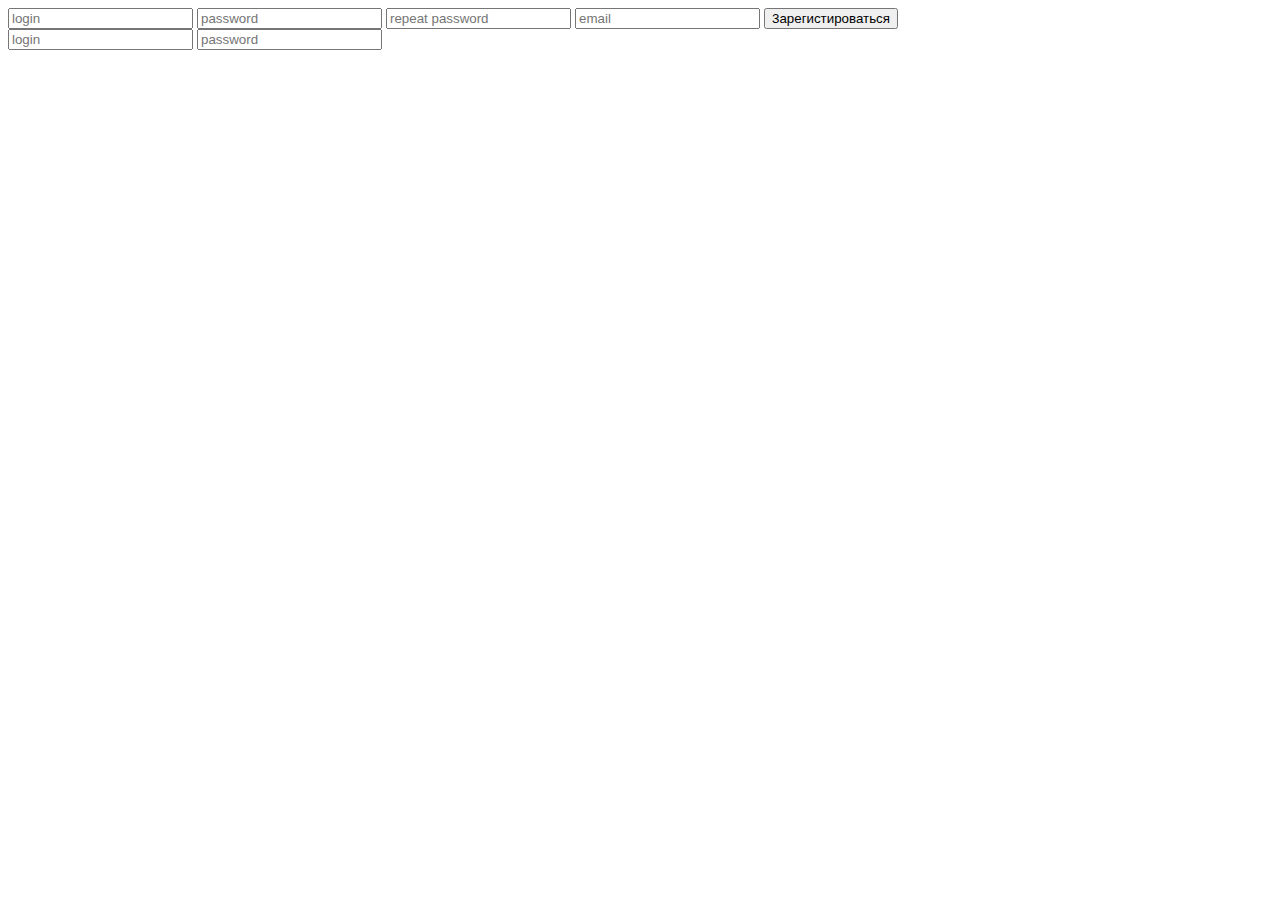
==== 3/4index.html @ ddbd729e "initial commit" ====
<!DOCTYPE html>

<html lang="en">
  <head>
    <meta charset="UTF-8" />

    <meta http-equiv="X-UA-Compatible" content="IE=edge" />

    <meta name="viewport" content="width=device-width, initial-scale-1.0" />

    <title>Document</title>
  </head>

  <body>
    <form action="register.php" method="post">
      <input type="text" placeholder="login" name="login" />

      <input type="text" placeholder="password" name="pass" />

      <input type="text" placeholder="repeat password" name "repeatpass">

      <input type="text" placeholder="email" name="email" />

      <button type="submit">3арегистироваться</button>
    </form>

    <form action="login.php" method="post">
      <input type="text" placeholder="login" name="login" />

      <input type="text" placeholder="password" name="pass" />
    </form>
  </body>
</html>
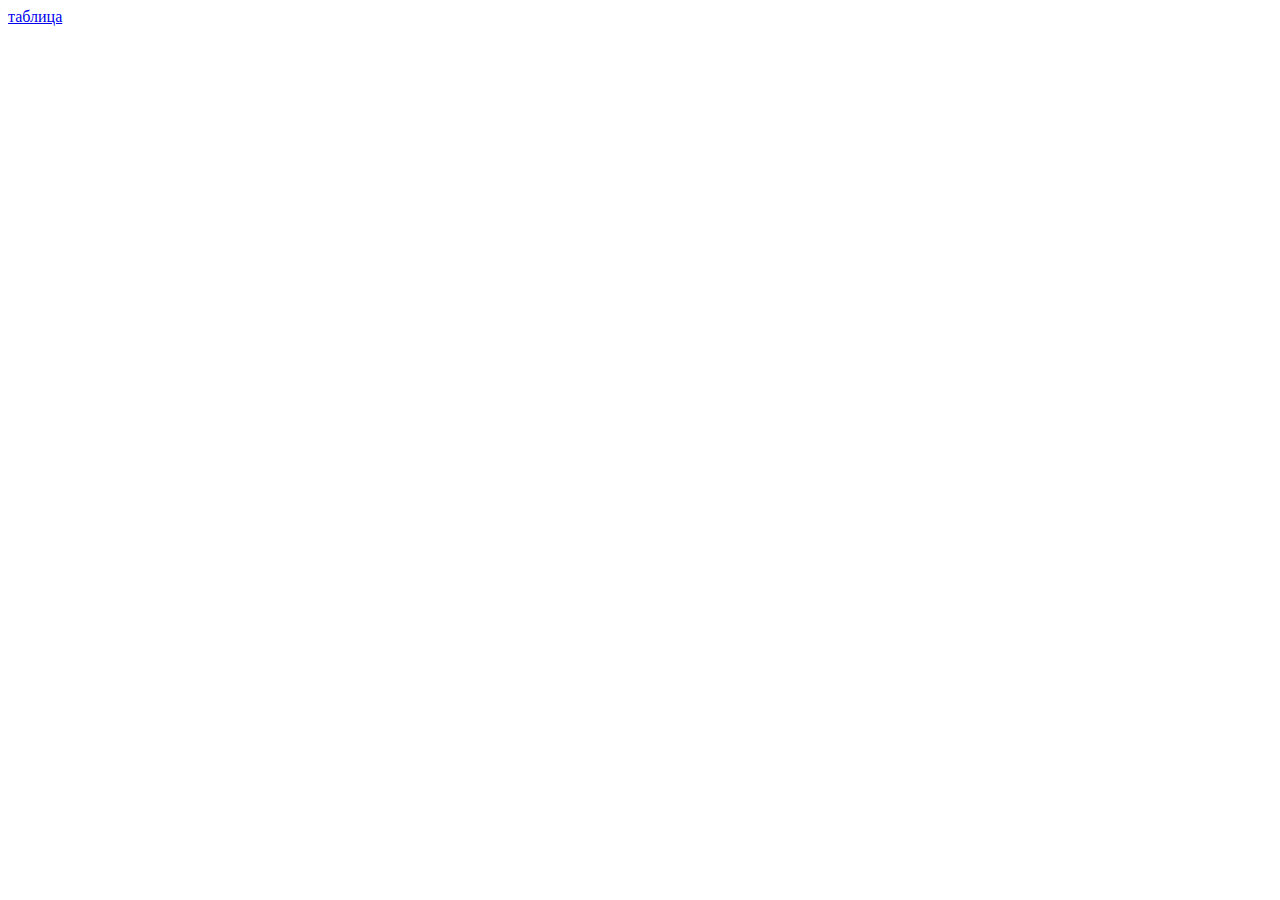
==== commit ccdac438: "initial" ====
--- a/3/4index.html
+++ b/3/4index.html
@@ -1,33 +1,11 @@
 <!DOCTYPE html>
-
 <html lang="en">
-  <head>
-    <meta charset="UTF-8" />
-
-    <meta http-equiv="X-UA-Compatible" content="IE=edge" />
-
-    <meta name="viewport" content="width=device-width, initial-scale-1.0" />
-
-    <title>Document</title>
-  </head>
-
-  <body>
-    <form action="register.php" method="post">
-      <input type="text" placeholder="login" name="login" />
-
-      <input type="text" placeholder="password" name="pass" />
-
-      <input type="text" placeholder="repeat password" name "repeatpass">
-
-      <input type="text" placeholder="email" name="email" />
-
-      <button type="submit">3арегистироваться</button>
-    </form>
-
-    <form action="login.php" method="post">
-      <input type="text" placeholder="login" name="login" />
-
-      <input type="text" placeholder="password" name="pass" />
-    </form>
-  </body>
-</html>
+<head>
+  <meta charset="UTF-8">
+  <meta name="viewport" content="width=device-width, initial-scale=1.0">
+  <title>таблица</title>
+</head>
+<body>
+  <a href="file:///C:/my%20project/%D0%BE%D0%BB%D0%B8%D0%BC%D0%BF%D0%B8%D0%B0%D0%B4%D0%B0/3/%D1%82%D0%B0%D0%B1%D0%BB%D0%B8%D1%86%D0%B0.htm">таблица</a>
+</body>
+</html>